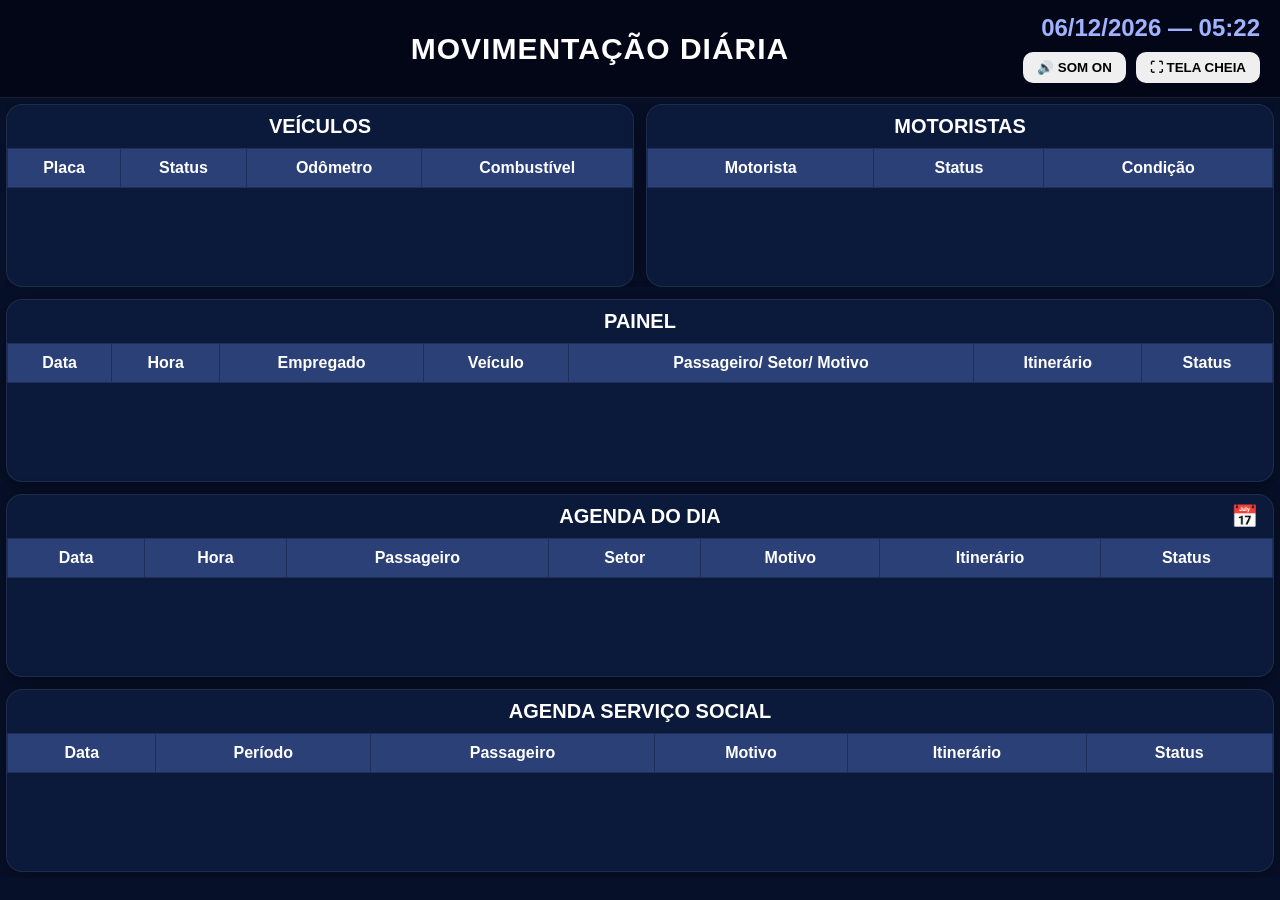
==== index.html @ 47d4efd8 "Update index.html" ====
<!doctype html>
<html lang="pt-BR">

<head>

<meta charset="utf-8">
<meta name="viewport" content="width=device-width,initial-scale=0.40">

<title>Painel Frota</title>

<style>

/* ================= ROOT ================= */

:root{

  --bg:#071029;
  --card:#0b1a3a;
  --table:#0e224d;
  --table-alt:#0c1d40;
  --header:#2c4078;
  --border:#1e2f5c;
  --text:#ffffff;
  --muted:#9fb3ff;
  --green:#00ff9c;
  --yellow:#ffcc00;
  --red:#ff4d4d;
  --lime:#7CFC00;
  --blue:#6284fc;
}

/* ================= RESET ================= */

*{
  margin:0;
  padding:0;
  box-sizing:border-box;
}

body{

  background:var(--bg);
  color:var(--text);

  font-family:Inter,Arial,sans-serif;

  height:100vh;
  overflow:hidden;

}

/* ================= HEADER ================= */

.topbar{

  display:grid;

  grid-template-columns:
    180px 1fr 260px;

  gap:16px;

  align-items:center;

  padding:14px 20px;

  background:#020617;

  border-bottom:
    1px solid rgba(255,255,255,.1);
}

/* LEFT */

.left{
  display:flex;
  align-items:center;
}

.logo{
  height:65px;
  object-fit:contain;
}

/* CENTER */

.center{

  display:flex;
  flex-direction:column;

  align-items:center;
  justify-content:center;
}

.title{

  font-size:30px;
  font-weight:700;

  letter-spacing:1px;
}

/* STATUS */


.ocupado{
  background:rgba(255,77,77,.15);
  color:var(--red);
}

.livre{
  color:#00ff9c;
  font-weight:700;
}

.ocupado{
  color:#ff4d4d;
  font-weight:700;
}

.manutencao{
  color:#4da6ff;
  font-weight:700;
}

.viagem{
  color:#d66bff;
  font-weight:700;
}

  .andamento{
  background:rgba(255,77,77,.15);
  color:var(--red);
}

/* RIGHT */

.right{

  display:flex;
  flex-direction:column;

  align-items:flex-end;

  gap:10px;
}

#clock{

  font-size:24px;
  font-weight:700;

  color:var(--muted);
}

.actions{

  display:flex;
  gap:10px;
}

button{

  border:none;
  border-radius:10px;

  padding:8px 14px;

  cursor:pointer;

  font-weight:700;

  transition:.2s;
}

button:hover{
  transform:scale(1.03);
}

/* ================= BUTTON STATES ================= */

button.off{

  background:#ff4d4d;

  color:#ffffff;

  box-shadow:
    0 0 10px rgba(255,77,77,.5);
}


/* ================= MAIN ================= */

main{

  display:grid;
  gap:12px;

  padding:6px;

  height:calc(100vh - 120px);

  overflow:auto;
}

/* CARD */

.card{

  background:var(--card);

  border-radius:16px;

  overflow:auto;

  border:
    1px solid rgba(255,255,255,.08);

  box-shadow:
    0 4px 20px rgba(0,0,0,.35);
}

.card h2{

  text-align:center;

  padding:10px;

  font-size:20px;
}
  
  .dual-cards{
  display:grid;
  grid-template-columns:1fr 1fr;
  gap:12px;

    max-height:260px;
  overflow-y:auto;
}

/* ================= TABLE ================= */

table{

  width:100%;

  border-collapse:collapse;
}

thead th{

  position:sticky;
  top:0;

  background:var(--header);

  padding:10px;

  border:
    1px solid var(--border);

  font-size:16px;
}

tbody td{

  padding:10px;

  border:
    1px solid var(--border);

  background:var(--table);

  text-align:center;
  font-size:16px;
}

tbody tr:nth-child(even) td{
  background:var(--table-alt);
}

/* PAINEL, AGENDA E SERVIÇO SOCIAL */

.painel .status-andamento td,
.agenda .status-andamento td,
.social .status-andamento td{
  background:rgba(210, 150, 80); /*#FFD700 */
  color:#FFF;
}

.painel .status-cancelado td,
.agenda .status-cancelado td,
.social .status-cancelado td{
  background:rgba(255,77,77,.10); /* #DC143C;*/
  color:#FFF;
}

.painel .status-concluido td,
.agenda .status-concluido td,
.social .status-concluido td{
  background:#32CD32;
  color:#FFF;
}

.painel .status-atendido td,
.agenda .status-atendido td,
.social .status-atendido td{
  background:rgba(0,255,156,.10);  /* #00C853;*/
  color:#FFF;
}

.painel .status-manutencao td,
.agenda .status-manutencao td,
.social .status-manutencao td{
  background:rgba(110, 180, 255); /*#1E88E5 */
  color:#FFF;
}

.painel .status-viagem td,
.agenda .status-viagem td,
.social .status-viagem td{
  background:rgba(210, 140, 255); /*#8E24AA */
  color:#FFF;
}

  /* ================= STATUS ICON ================= */

.status-icon{

  font-size:24px;

  font-weight:700;

  text-align:center;
}


/* ================= MOBILE ================= */

@media(max-width:768px){

  .topbar{

    grid-template-columns:auto auto auto;

    text-align:center;
  }

  .left,
  .center,
  .right{

    justify-content:center;
    align-items:center;
  }

  .right{
    align-items:center;
  }

  .title{
    font-size:12px;
  }

 
  #clock{
    font-size:8px;
  }

  .logo{
    height:20px;
  }

  .actions button{
    font-size:6px;
    padding:4px 6px;
    border-radius:2px;
  }

  table{
    font-size:10px;
  }

  thead th,
  tbody td{
    padding:8px;
  }

.card h2{

  text-align:center;

  padding:12px;

  font-size:12px;
   }

  .dual-cards{
  display:grid;
  grid-template-columns:1fr 1fr;
  gap:14px;
}

  .card-resumo{
  max-height:260px;
  overflow-y:auto;
}
  
}

</style>

</head>

<body>

<audio id="beep" preload="auto">
  <source src="./alerta.mp3" type="audio/mpeg">
</audio>

<!-- ================= HEADER ================= -->

<header class="topbar">

  <div class="left">

    <img
      src="logo.png"
      class="logo"
      onerror="this.style.display='none'"
    >

  </div>

  <div class="center">

  <div class="title">
    MOVIMENTAÇÃO DIÁRIA
  </div>

</div>

<div class="right">

    <div id="clock"></div>

    <div class="actions">

      <button id="toggle-audio">
        🔊 SOM ON
      </button>

      <button id="toggle-fullscreen">
        ⛶ TELA CHEIA
      </button>

    </div>

  </div>

</header>

<!-- ================= MAIN ================= -->

<main id="app"></main>

<script>

/* ================= CONFIG ================= */

const SHEET_ID =
  "14T7zF0likp8YGeycOYBcOs9INY9gvMzpt7SMfghE8P4";

const TABS = [

  {
    id:"veiculos",
    title:"VEÍCULOS",
    sheet:"VEÍCULOS",

    headers:[
      "TRAIL TXN1I89",
      "CRETA TXJ6F18",
      "CRETA TXJ6F19",
      "CRETA TXJ6F20"
    ]
  },

  {
  id:"motoristas",
  title:"MOTORISTAS",
  sheet:"MOTORISTAS",

  headers:[
    "Motorista",
    "Status",
    "Condição",
    
  ]
},

  {
    id:"painel",
    title:"PAINEL",
    sheet:"LANÇAMENTOS",

    headers:[
      "Data",
      "Hora",
      "Empregado",
      "Veículo",      
      "Passageiro/ Setor/ Motivo",
      "Itinerário",
      "Status"
    ]
  },

  {
    id:"agenda",
    title:"AGENDA DO DIA",
    sheet:"AGENDA DO DIA",

    headers:[
      "Data",
      "Hora",
      "Passageiro",
      "Setor",
      "Motivo",
      "Itinerário",
      "Status"
    ]
  },

  {
    id:"social",
    title:"AGENDA SERVIÇO SOCIAL",
    sheet:"AGENDA SERVIÇO SOCIAL",

    headers:[
      "Data",
      "Período",
      "Passageiro",
      "Motivo",
      "Itinerário",
      "Status"
    ]
  }

];
  
/* ================= STATUS CONFIG ================= */

const STATUS = {

  atendido:{
    icon:'<span style="color:#00ff9c">✔</span>',
    class:"status-atendido"
  },

  concluido:{
    icon:'<span style="color:#7CFC00">✔</span>',
    class:"status-concluido"
  },

  andamento:{
    icon:'<span style="color:#ffcc00">⏳</span>',
    class:"status-andamento"
  },

  cancelado:{
    icon:'<span style="color:#ff4d4d">✖</span>',
    class:"status-cancelado"
  },

  manutenção:{
    icon:'<span style="color:#ff0000">🔧</span>',
    class:"status-manutencao"
  },

   viagem:{
    icon:'<span style="color:#ff9800">✈️</span>',
    class:"status-viagem"
  }

};

/* ================= HELPERS ================= */

/* 🔹 converte resposta GViz em JSON */
const parseGviz = txt =>

  JSON.parse(
    txt.substring(
      txt.indexOf("{"),
      txt.lastIndexOf("}") + 1
    )
  );

/* 🔹 extrai valor da célula */
const getCell = c =>
  c?.f ?? c?.v ?? "";


  
function formatarData(valor){

  if(!valor) return "";

  if(valor instanceof Date){
    return valor.toLocaleDateString("pt-BR");
  }

  const texto = String(valor);

  const match =
    texto.match(/\d{1,2}\/\d{1,2}\/\d{4}/);

  if(match){
    return match[0];
  }

  return texto;
}
  
  

/* 🔹 identifica chave do status */
function getStatusKey(status=""){

  status = status
    .toLowerCase()
    .normalize("NFD")
    .replace(/[\u0300-\u036f]/g,"");

  if(status.includes("manutencao"))
    return "manutenção";

  if(status.includes("viagem"))
    return "viagem";

  if(status.includes("andamento"))
    return "andamento";

  if(status.includes("atendido"))
    return "atendido";

  if(status.includes("concluido"))
    return "concluido";

  if(status.includes("cancelado"))
    return "cancelado";

  return null;
}
  
/* 🔹 retorna classe CSS */
function getStatusClass(status){

  const key =
    getStatusKey(status);

  return STATUS[key]?.class || "";
}

/* 🔹 retorna ícone */
function getStatusIcon(status){

  const key =
    getStatusKey(status);

  return STATUS[key]?.icon || "";
}


/* ================= FETCH ================= */

async function fetchSheet(sheet){

  try{

     let query = "";

    // Somente para a aba PAINEL
    if(sheet === "LANÇAMENTOS"){
      
  query =
  `select B,C,D,E,F,G,X `;
    }

if(sheet === "AGENDA DO DIA"){

  query =
    "select B,C,D,E,F,G,H";
}


    if(sheet === "AGENDA SERVIÇO SOCIAL"){

  query =
    "select B,C,D,F,G,H";
}

    if(sheet === "VEÍCULOS"){

  query =
    "select B,V,M,N";
}

     if(sheet === "MOTORISTAS"){

  query =
    "select A,B,C";
}
    

    const url =
  `https://docs.google.com/spreadsheets/d/${SHEET_ID}/gviz/tq` +
  `?sheet=${encodeURIComponent(sheet)}` +
  `&tq=${encodeURIComponent(query)}` +
  `&tqx=out:json`;

    const res = await fetch(url);

    if(!res.ok){
      throw new Error(
        `HTTP ${res.status}`
      );
    }

    return parseGviz(
      await res.text()
    );

  }catch(err){

    console.error(
      `Erro na aba ${sheet}:`,
      err
    );

    return {
      table:{
        rows:[]
      }
    };
  }
}
/* ================= TABLE ================= */

function renderTable(headers, rows){

  return `

    <table>

      <thead>

        <tr>

          ${headers.map(h => `
            <th>${h}</th>
          `).join("")}

        </tr>

      </thead>

      <tbody>

        ${rows.map(row => {

          const values =
            (row.c || []).map(getCell);

          
const status =
  values.at(-1)?.toLowerCase() || "";

const rowClass =
  getStatusClass(status);

const icon =
  getStatusIcon(status);

return `

  <tr class="${rowClass}">

    ${values.map((v,i)=>{

      const isLast =
        i === values.length - 1;

      return `
        <td class="${isLast ? 'status-icon' : ''}">

          ${isLast ? icon : v}

        </td>
      `;
    }).join("")}

  </tr>
`;

    }).join("")}
          
      </tbody>

    </table>
  `;
}

/* ================= GESTÃO DA TABLE ================= */

function getDisponibilidade(nome, painelRows, tipo){

  const procurado =
    String(nome || "").trim().toUpperCase();

  for(const row of painelRows){

    const valores =
      (row.c || []).map(getCell);

    const veiculo =
      String(valores[3] || "").trim().toUpperCase();

    const motorista =
      String(valores[2] || "").trim().toUpperCase();

    const status =
      String(valores[6] || "").trim().toUpperCase();

    const encontrado =
      tipo === "veiculo"
        ? veiculo === procurado
        : motorista === procurado;

    if(!encontrado){
      continue;
    }

    // MANUTENÇÃO
    if(
      status.includes("MANUTENÇÃO") ||
      status.includes("MANUTENCAO")
    ){

      if(tipo === "veiculo"){
        return '<span class="manutencao">🔵 MANUTENÇÃO</span>';
      }

      return '<span class="livre">🟢 LIVRE</span>';
    }

    // VIAGEM
    if(status.includes("VIAGEM")){
      return '<span class="viagem">🟣 VIAGEM</span>';
    }

    // OCUPADO
    return '<span class="ocupado">🔴 OCUPADO</span>';
  }

  return '<span class="livre">🟢 LIVRE</span>';
}  

/* ================= VEÍCULOS ================= */
  
function renderVeiculos(rows, painelRows){

  return `

    <table>

      <thead>
        <tr>
          <th>Placa</th>
          <th>Status</th>
          <th>Odômetro</th>
          <th>Combustível</th>
        </tr>
      </thead>

      <tbody>

        ${rows.map(row => {

          const v =
            (row.c || []).map(getCell);

          return `

            <tr>

              <td>
                <strong>${v[0] || ""}</strong>
              </td>

              <td>
                ${getDisponibilidade(
    v[0],
    painelRows,
    "veiculo"
)}
              </td>

              <td>
                ${v[2] || ""} km
              </td>

              <td>
                ⛽ ${v[3] || ""}
              </td>

            </tr>

          `;

        }).join("")}

      </tbody>

    </table>

  `;

}

/* ================= MOTORISTAS ================= */

function renderMotoristas(rows, painelRows, linhaFlutuante){

  return `

    <table>

      <thead>
        <tr>
          <th>Motorista</th>
          <th>Status</th>
          <th>Condição</th>
          
        </tr>
      </thead>

      <tbody>

        ${rows.map(row => {

          const v =
            (row.c || []).map(getCell);

          return `

            <tr>

              <td>
                <strong>${v[0] || ""}</strong>
              </td>

              <td>
                ${getDisponibilidade(
    v[0],
    painelRows,
    "motorista"
)}
              </td>

              <td>
                ${v[2] || ""}
              </td>

            </tr>

          `;

        }).join("")}

        ${linhaFlutuante}

      </tbody>

    </table>

  `;
}
  

/* ================= LOAD ================= */

let lastHash = "";
let firstLoad = true;

async function loadAll(){

  const app =
    document.getElementById("app");

  try{

    const results =
      await Promise.all(

        TABS.map(
          t => fetchSheet(t.sheet)
        )
      );

    const hash =
      JSON.stringify(results);

    if(
      !firstLoad &&
      hash !== lastHash
    ){
      playBeep();
    }

    firstLoad = false;
    lastHash = hash;

app.innerHTML = "";

/* VEÍCULOS + MOTORISTAS */

    
   

const painelIndex =
  TABS.findIndex(t => t.id === "painel");
    

const hojeStr = new Date().toLocaleDateString("pt-BR");
    
/*painelRows = painelRows.filter(r => {
  const v = (r.c || []).map(getCell);
  return String(v[0]).trim() === hojeStr;
});
*/

let painelRows =
  (results[painelIndex].table.rows || [])
    .filter(row => {
   
      const v =
        (row.c || []).map(getCell);

      const status =
        String(v[6] || "")
          .toUpperCase()
          .trim();

      return (
        status.includes("AGENDADO") ||
        status.includes("EM ANDAMENTO") ||
        status.includes("VIAGEM") ||
        status.includes("MANUTENÇÃO") ||
        status.includes("MANUTENCAO")
      );
    });


painelRows.sort((a, b) => {

  const va = (a.c || []).map(getCell);
  const vb = (b.c || []).map(getCell);

  const parse = (dataStr, horaStr) => {

    if (!dataStr) return new Date(0);

    const d = dataStr.includes("/")
      ? dataStr.split("/")
      : new Date(dataStr);

    const dia = Array.isArray(d) ? d[0] : d.getDate();
    const mes = Array.isArray(d) ? d[1] : d.getMonth() + 1;
    const ano = Array.isArray(d) ? d[2] : d.getFullYear();

    const h = (horaStr || "00:00").split(":");

    return new Date(
      Number(ano),
      Number(mes) - 1,
      Number(dia),
      Number(h[0] || 0),
      Number(h[1] || 0)
    );
  };

  return parse(va[0], va[1]) - parse(vb[0], vb[1]);
});

 

const agendaIndex =
  TABS.findIndex(t => t.id === "agenda");

const d = new Date();

const hoje =
  `${String(d.getDate()).padStart(2,"0")}/` +
  `${String(d.getMonth()+1).padStart(2,"0")}/` +
  `${d.getFullYear()}`;

const agendaRows =
  (results[agendaIndex].table.rows || [])
    .filter(row => {

      const v = (row.c || []).map(getCell);

      return String(v[0] || "").trim() === hoje;
    });



/*
agendaRows.sort((a, b) => {

  const va = (a.c || []).map(getCell);
  const vb = (b.c || []).map(getCell);

  const parse = (dataStr, horaStr) => {

    if (!dataStr) return new Date(0);

    const [dia, mes, ano] = String(dataStr).split("/");

    const [h, m] = String(horaStr || "00:00").split(":");

    return new Date(
      Number(ano),
      Number(mes) - 1,
      Number(dia),
      Number(h || 0),
      Number(m || 0)
    );
  };

  return parse(va[0], va[1]) - parse(vb[0], vb[1]);
});
*/

    agendaRows.sort((a,b)=> {
  const va = (a.c||[]).map(getCell);
  const vb = (b.c||[]).map(getCell);

  return new Date(`${va[0]} ${va[1]}`) - new Date(`${vb[0]} ${vb[1]}`);
});
    

    

const socialIndex =
  TABS.findIndex(t => t.id === "social");

const socialRows =
  (results[socialIndex].table.rows || [])
    .filter(row => {

      const v =
        (row.c || []).map(getCell);

      const data =
        String(v[0] || "").trim();

      return data === hoje;
    });

    
    

const veiculosIndex =
  TABS.findIndex(t => t.id === "veiculos");

const motoristasIndex =
  TABS.findIndex(t => t.id === "motoristas");
    

const motoristasRows =
  results[motoristasIndex].table.rows || [];

const motoristaFlutuante =
  painelRows.find(row => {

    const v =
      (row.c || []).map(getCell);

    const nome =
      String(v[2] || "").trim();

    return !motoristasRows.some(r => {

      const m =
        (r.c || []).map(getCell);

      return (
        String(m[0] || "").trim() === nome
      );
    });

  });

let linhaFlutuante = "";

if(motoristaFlutuante){

  const v =
    (motoristaFlutuante.c || []).map(getCell);

  const nome =
    String(v[2] || "").trim();

  const status =
    String(v[6] || "").toUpperCase();

  let textoStatus =
    "🔴 OCUPADO";

  if(status.includes("VIAGEM")){
    textoStatus = "✈️ VIAGEM";
  }

  if(
    status.includes("MANUTENÇÃO") ||
    status.includes("MANUTENCAO")
  ){
    textoStatus = "🔧 MANUTENÇÃO";
  }

  linhaFlutuante = `
    <tr>
      <td><strong>${nome}</strong></td>
      <td>${textoStatus}</td>
      <td>USUÁRIO CADASTRADO</td>
    </tr>
  `;
}
    


  const dual = document.createElement("div");
dual.className = "dual-cards";

[veiculosIndex,motoristasIndex].forEach(index=>{

  const tab = TABS[index];
  
  const rows = results[index].table.rows || [];

  const section =
    document.createElement("section");

  section.className =
    tab.id === "veiculos" ||
    tab.id === "motoristas"
    ? "card card-resumo"
    : "card";

 section.innerHTML = `
  <h2>${tab.title}</h2>

  ${
    tab.id === "veiculos"
      ? renderVeiculos(rows, painelRows)
      : renderMotoristas(
    rows,
    painelRows,
    linhaFlutuante
  )
  }
`;

  dual.appendChild(section);

});

app.appendChild(dual);

/* DEMAIS TABELAS */

results.forEach((data,index)=>{

  const tab = TABS[index];

  if(
    tab.id === "veiculos" ||
    tab.id === "motoristas"
  ) return;
  

let rows;

if(tab.id === "painel"){
  rows = painelRows;
}
else if(tab.id === "agenda"){
  rows = agendaRows;
}
else if(tab.id === "social"){
  rows = socialRows;
}
else{
  rows = data.table.rows || [];
}

  

  const section =
  document.createElement("section");

section.className = `card ${tab.id}`;

  

section.innerHTML = `

<h2 style="
  position:relative;
  text-align:center;
">

  ${tab.title}

  ${
    tab.id === "agenda"
    ? `
      <span
        onclick="window.open('agenda.html','_blank')"
        title="Agenda Completa"
        style="
          position:absolute;
          right:15px;
          top:50%;
          transform:translateY(-50%);
          cursor:pointer;
          font-size:22px;
          user-select:none;
        "
      >
        📅
      </span>
    `
    : ""
  }

</h2>


  ${renderTable(tab.headers, rows)}

`;

  app.appendChild(section);


 
    });

  }catch(err){

    console.error(err);

    app.innerHTML =
      "<div>Erro ao carregar dados.</div>";
  }
}

/* ================= CLOCK ================= */

function updateClock(){

  const now = new Date();

  document.getElementById(
    "clock"
  ).innerText =

    now.toLocaleDateString("pt-BR") +

    " — " +

    now.toLocaleTimeString(
      "pt-BR",
      {
        hour:"2-digit",
        minute:"2-digit"
      }
    );
}

setInterval(updateClock,1000);

updateClock();

/* ================= AUDIO ================= */

const audio =
  document.getElementById("beep");

const audioBtn =
  document.getElementById("toggle-audio");

let soundEnabled = true;

function updateAudioButton(){

  if(soundEnabled){

    audioBtn.innerText = "🔊 SOM ON";

    audioBtn.classList.remove("off");

  }else{

    audioBtn.innerText = "🔇 SOM OFF";

    audioBtn.classList.add("off");
  }
}

audioBtn.onclick = () => {

  soundEnabled = !soundEnabled;

  updateAudioButton();
};

function playBeep(){

  if(!soundEnabled)
    return;

  audio.currentTime = 0;

  audio.play().catch(()=>{});

  updateAudioButton();
}

/* ================= FULLSCREEN ================= */

document.getElementById(
  "toggle-fullscreen"
).onclick = async () => {

  if(!document.fullscreenElement){

    await document.documentElement
      .requestFullscreen();

  }else{

    await document.exitFullscreen();
  }
};

/* ================= INIT ================= */

loadAll();

setInterval(loadAll,30000);

</script>

</body>
</html>
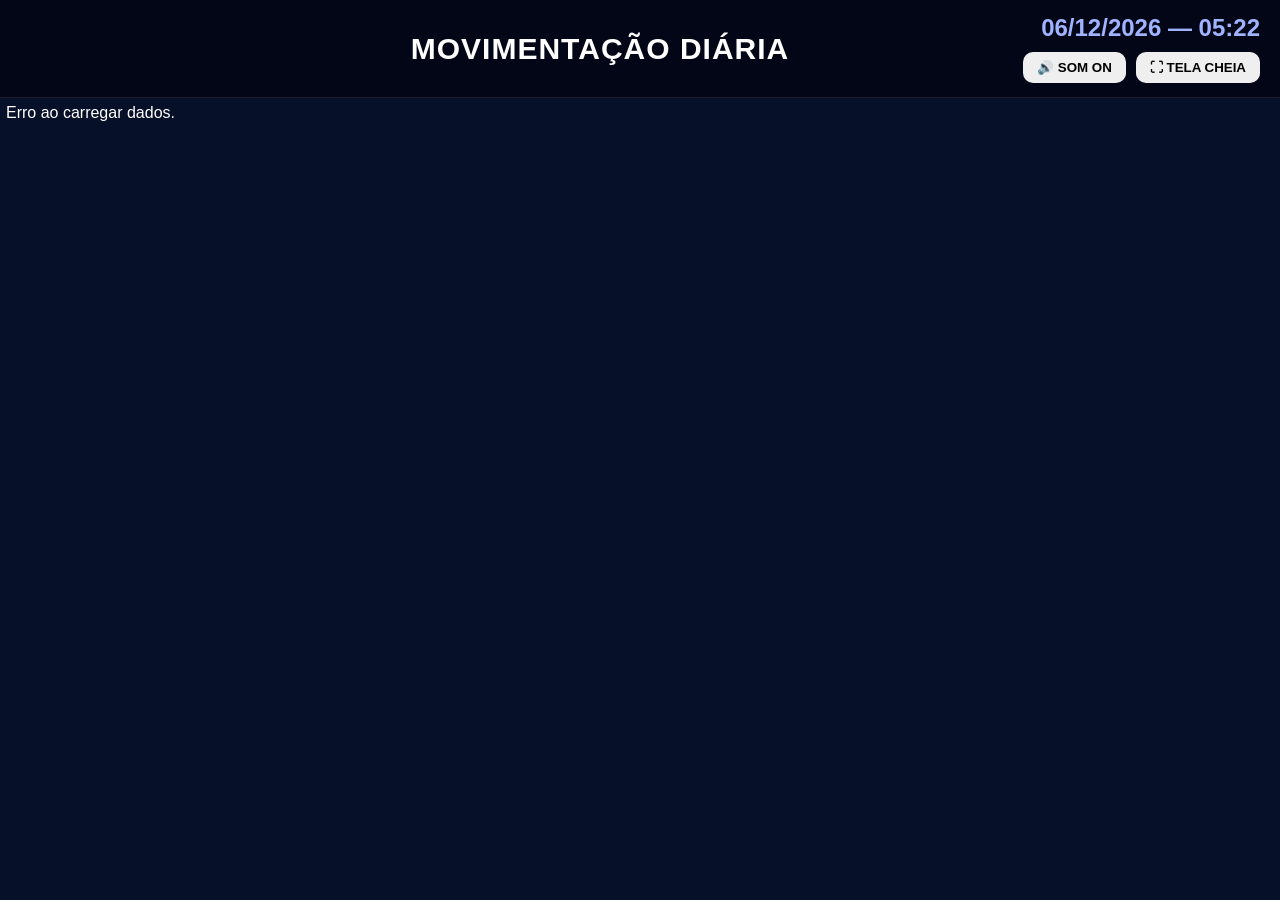
==== commit 1c86f7ed: "Update index.html" ====
--- a/index.html
+++ b/index.html
@@ -4,7 +4,7 @@
 <head>
 
 <meta charset="utf-8">
-<meta name="viewport" content="width=device-width,initial-scale=0.40">
+<meta name="viewport" content="width=device-width,initial-scale=0.42">
 
 <title>Painel Frota</title>
 
@@ -494,9 +494,9 @@
   sheet:"MOTORISTAS",
 
   headers:[
-    "Motorista",
-    "Status",
-    "Condição",
+    "CACIO / 5000366",
+    "CELSO DALDEGAN / 5000205",
+    "NEIDIVAL / 5000199"
     
   ]
 },
@@ -1153,7 +1153,7 @@
 });
     
 
-    
+  console.log(rows);  
 
 const socialIndex =
   TABS.findIndex(t => t.id === "social");
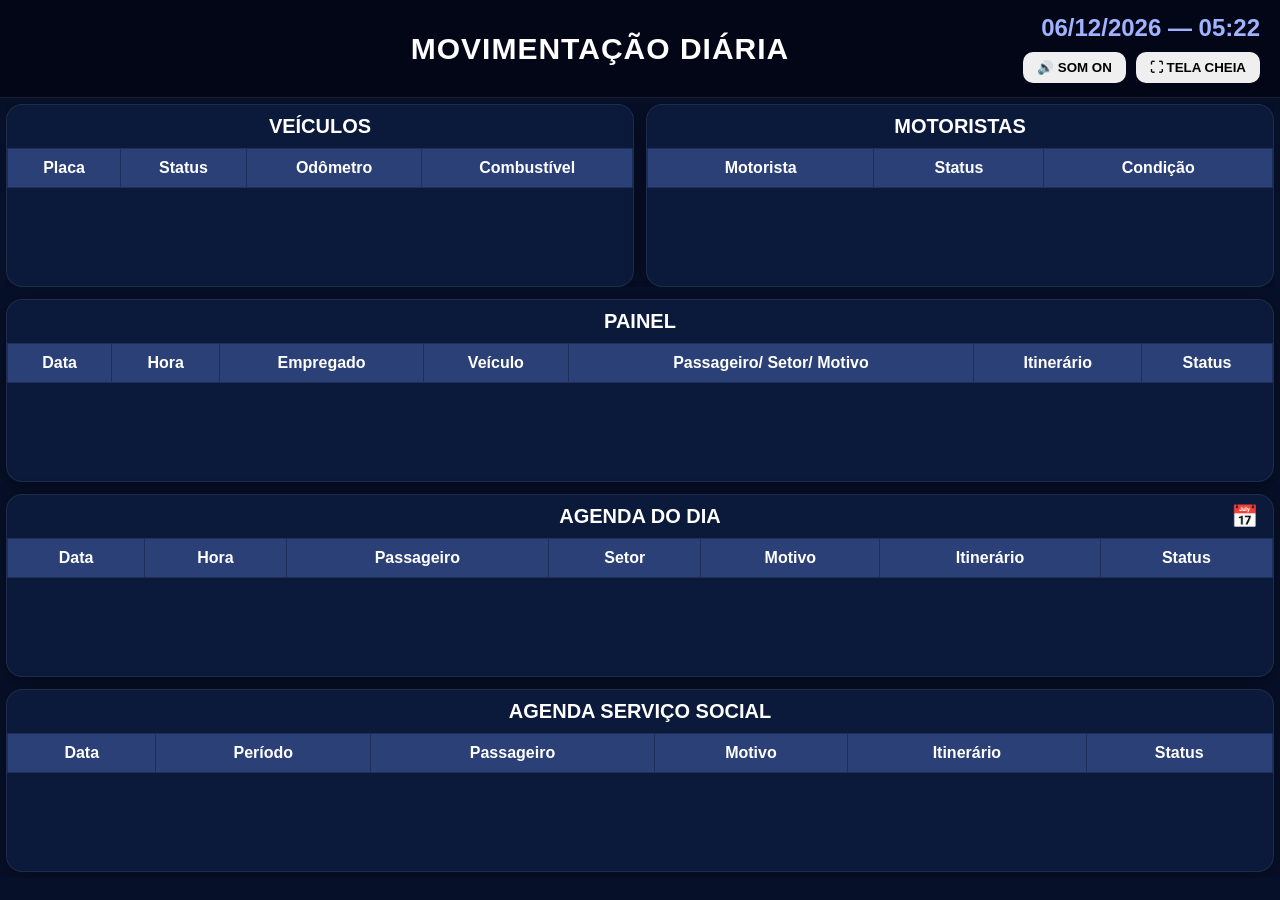
==== commit c61c94c3: "Update index.html" ====
--- a/index.html
+++ b/index.html
@@ -711,7 +711,7 @@
      if(sheet === "MOTORISTAS"){
 
   query =
-    "select A,B,C";
+    "select B,C,D";
 }
     
 
@@ -988,8 +988,8 @@
 
   `;
 }
+
   
-
 /* ================= LOAD ================= */
 
 let lastHash = "";
@@ -1035,8 +1035,8 @@
     
 
 const hojeStr = new Date().toLocaleDateString("pt-BR");
-    
-/*painelRows = painelRows.filter(r => {
+/*    
+  painelRows = painelRows.filter(r => {
   const v = (r.c || []).map(getCell);
   return String(v[0]).trim() === hojeStr;
 });
@@ -1153,7 +1153,7 @@
 });
     
 
-  console.log(rows);  
+ 
 
 const socialIndex =
   TABS.findIndex(t => t.id === "social");
@@ -1183,6 +1183,13 @@
 
 const motoristasRows =
   results[motoristasIndex].table.rows || [];
+
+console.table(
+  motoristasRows.map(r =>
+    (r.c || []).map(getCell)
+  )
+);
+    
 
 const motoristaFlutuante =
   painelRows.find(row => {
@@ -1234,7 +1241,7 @@
 
   linhaFlutuante = `
     <tr>
-      <td><strong>${nome}</strong></td>
+      <td><strong>${motorista}</strong></td>
       <td>${textoStatus}</td>
       <td>USUÁRIO CADASTRADO</td>
     </tr>
